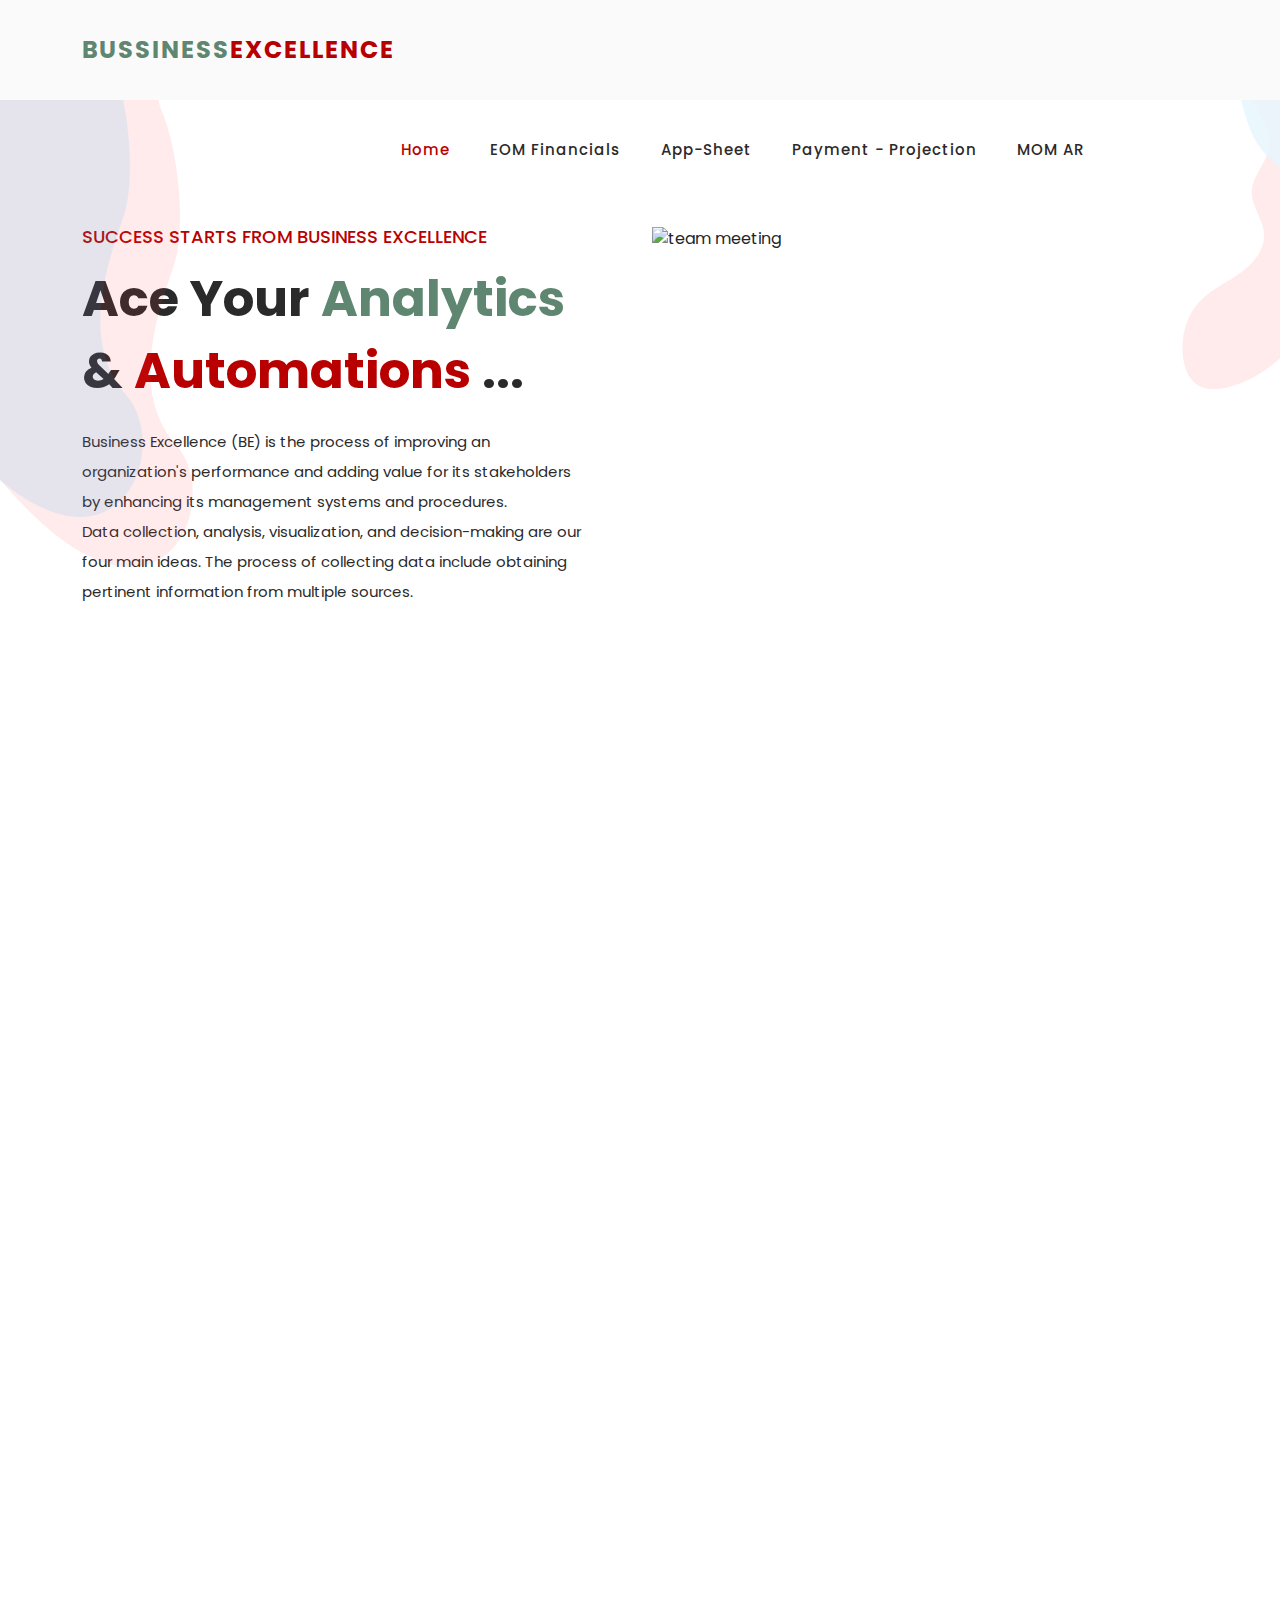
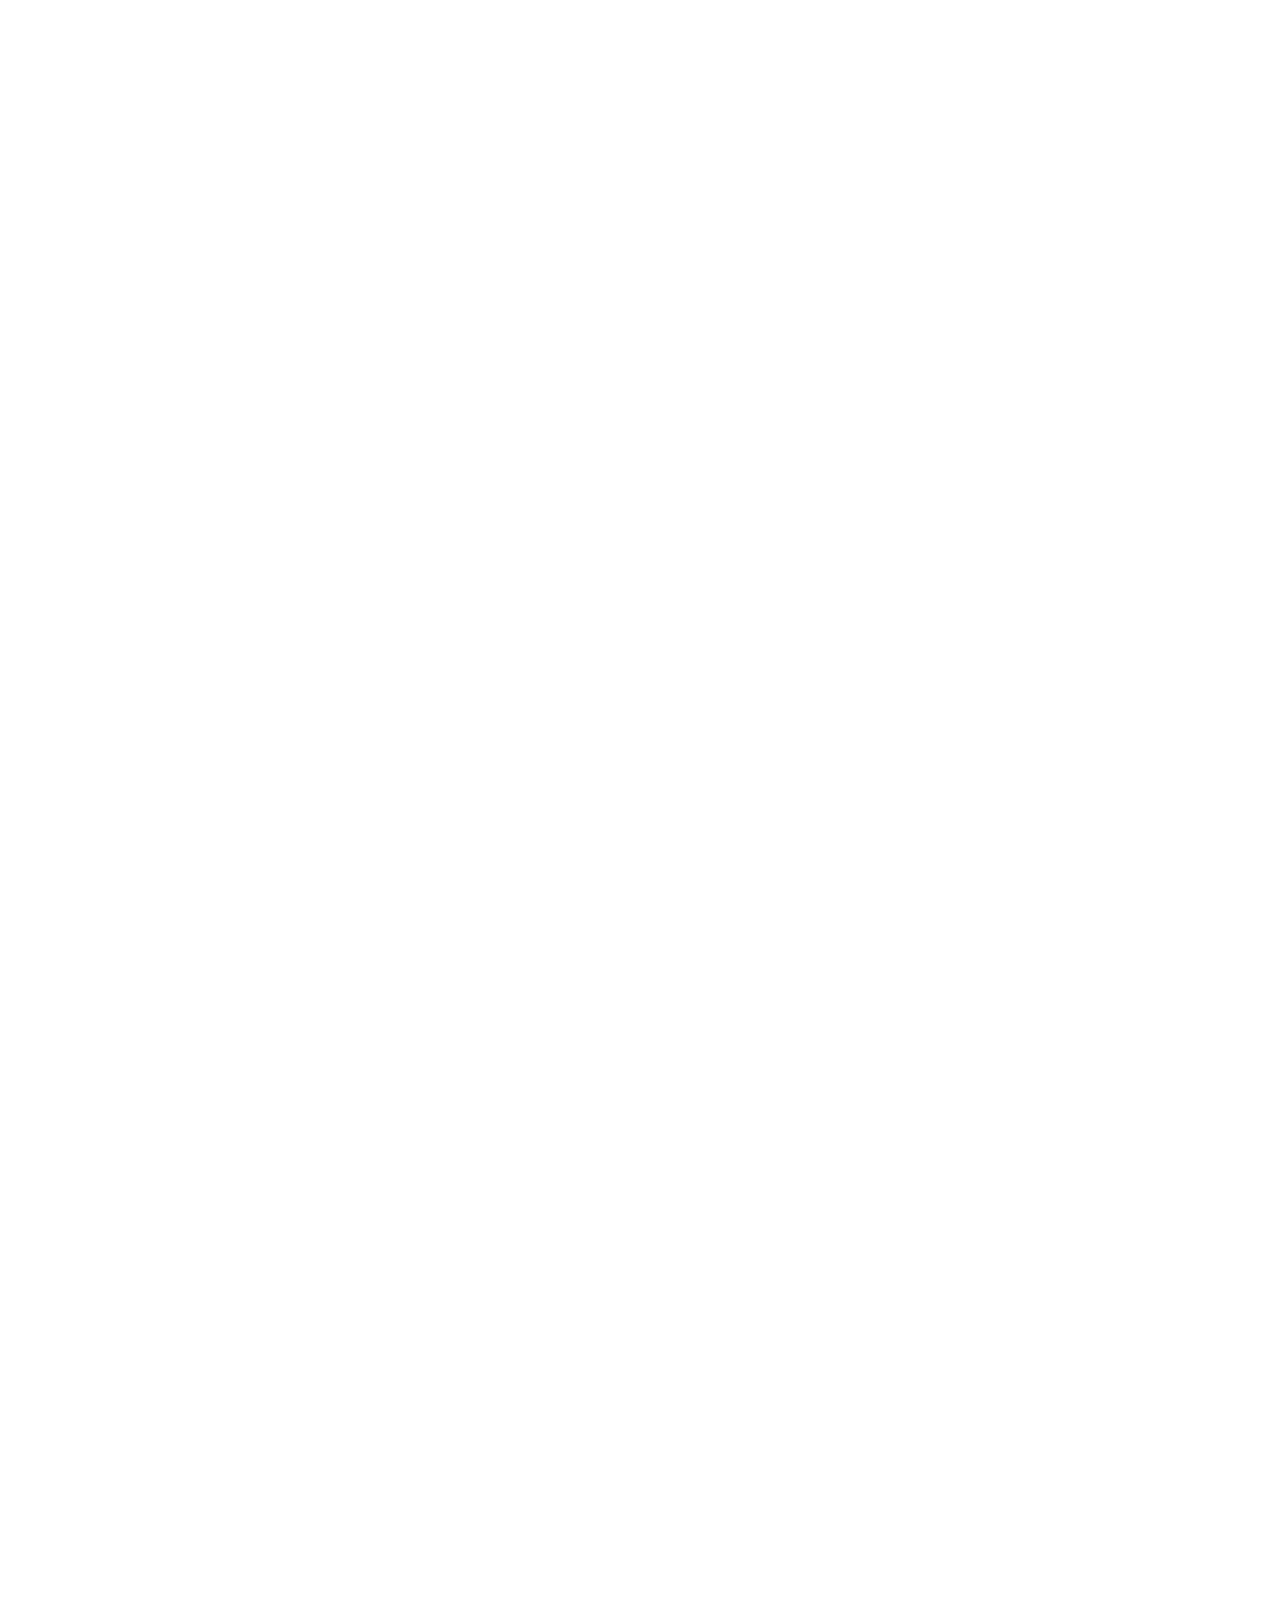
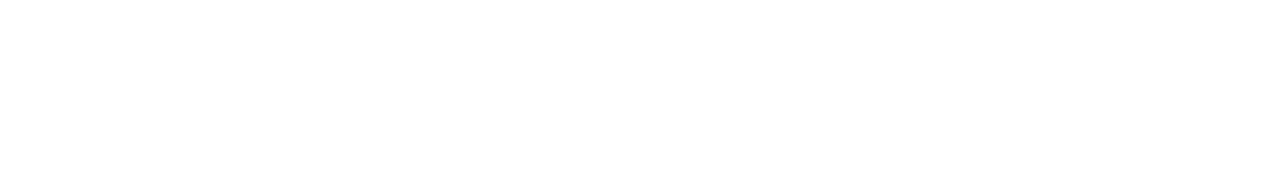
==== index.html @ bc879afe "Add files via upload" ====
<!DOCTYPE html>
<html lang="en">

  <head>

    <meta charset="UTF-8">
    <meta name="viewport" content="width=device-width, initial-scale=1, shrink-to-fit=no">
    <meta name="description" content="">
    <meta name="author" content="">
    <link rel="preconnect" href="https://fonts.gstatic.com">
    <link href="https://fonts.googleapis.com/css2?family=Poppins:wght@100;200;300;400;500;600;700;800;900&display=swap" rel="stylesheet">

    <title>Busniess Excellence</title>

    <!-- Bootstrap core CSS -->
    <link href="vendor/bootstrap/css/bootstrap.min.css" rel="stylesheet">

    <!-- Additional CSS Files -->
    <link rel="stylesheet" href="assets/css/fontawesome.css">
    <link rel="stylesheet" href="assets/css/templatemo-space-dynamic.css">
    <link rel="stylesheet" href="assets/css/animated.css">
    <link rel="stylesheet" href="assets/css/owl.css">
<!--
    
TemplateMo 562 Space Dynamic

https://templatemo.com/tm-562-space-dynamic

-->
  </head>

<body>

  <!-- ***** Preloader Start ***** -->
  <div id="js-preloader" class="js-preloader">
    <div class="preloader-inner">
      <span class="dot"></span>
      <div class="dots">
        <span></span>
        <span></span>
        <span></span>
      </div>
    </div>
  </div>
  <!-- ***** Preloader End ***** -->

  <!-- ***** Header Area Start ***** -->
  <header class="header-area header-sticky wow slideInDown" data-wow-duration="0.75s" data-wow-delay="0s">
    <div class="container">
      <div class="row">
        <div class="col-12">
          <nav class="main-nav">
            <!-- ***** Logo Start ***** -->
            <a href="index.html" class="logo">  
              <h4>Bussiness<span>Excellence</span></h4>
            </a>
            <!-- ***** Logo End ***** -->
            <!-- ***** Menu Start ***** -->
            <ul class="nav">
                <li><a href="#top" class="active">Home</a></li>
                <li><a href="#eom-financials">EOM Financials</a></li>
                <li><a href="#app-sheet">App-sheet</a></li>
                <li><a href="#payment-projection">Payment - Projection</a></li>
                <li><a href="#mom-ar">MOM AR</a></li>
                <li><a href="#">#</a></li>
            </ul>        
            <a class='menu-trigger'>
                <span>Menu</span>
            </a>
            <!-- ***** Menu End ***** -->
          </nav>
        </div>
      </div>
    </div>
  </header>
  <!-- ***** Header Area End ***** -->

  <div class="main-banner wow fadeIn" id="top" data-wow-duration="1s" data-wow-delay="0.5s">
    <div class="container">
      <div class="row">
        <div class="col-lg-12">
          <div class="row">
            <div class="col-lg-6 align-self-center">
              <div class="left-content header-text wow fadeInLeft" data-wow-duration="1s" data-wow-delay="1s">
                <h6>Success starts from business excellence</h6>
                <h2>Ace Your <em>Analytics</em> &amp; <span>Automations</span> ...</h2>
                <p>Business Excellence (BE) is the process of improving an organization's performance and adding value for its stakeholders by enhancing its management systems and procedures.<br>
                  Data collection, analysis, visualization, and decision-making are our four main ideas. The process of collecting data include obtaining pertinent information from multiple sources.</p>
              </div>
            </div>
            <div class="col-lg-6">
              <div class="right-image wow fadeInRight" data-wow-duration="1s" data-wow-delay="0.5s">
                <img src="https://i.postimg.cc/ZYf9K9NP/banner-right-image.png" alt="team meeting">
              </div>
            </div>
          </div>
        </div>
      </div>
    </div>
  </div>
  <style>
    /* Define a class for section margins */
    .section {
      margin-top: 350px; /* Adjust as needed */
      margin-bottom: 350px; /* Adjust as needed */
    }
  </style>

  <div id="eom-financials" class="eom-financials section">
    <div class="container">
      <div class="row">
        <div class="col-lg-6 align-self-center  wow fadeInLeft" data-wow-duration="1s" data-wow-delay="0.2s">
          <div class="left-image">
            <a href="https://sites.google.com/clarityrcm.com/eom-financials/eom-financials">
            <img src="https://i.postimg.cc/KjcJ7Kcr/services-left-image.png" alt="">
            </a>
          </div>
        </div>
        <div class="col-lg-6 wow fadeInRight" data-wow-duration="1s" data-wow-delay="0.2s">
          <div class="section-heading">
            <a href="https://sites.google.com/clarityrcm.com/eom-financials/eom-financials"><h2>... <em>End</em> of the <span>Month</span> Financial Report</h2></a></p>
            <p>Delivering a financial report at the end of each month to every client.</p>
          </div>
            </div>
          </div>
        </div>
      </div>
    </div>
  </div>


  <div id="app-sheet" class="app-sheet section">
    <div class="container">
      <div class="row">
        <div class="col-lg-6 offset-lg-3">
          <div class="section-heading  wow bounceIn" data-wow-duration="1s" data-wow-delay="0.2s">
            <a href="https://sites.google.com/clarityrcm.com/app-sheet/app-sheet"><h2>.... <em>App </em> &amp; - <span>Sheet</span></h2></a></p>
          </div>
        </div>
      </div>
      </style>
      <div class="row">
        <div class="col-lg-3 col-sm-6">
          <a href="#">
            <div class="item wow bounceInUp" data-wow-duration="1s" data-wow-delay="0.3s">
              <div class="hidden-content">
                <h4></h4>
                <p><br>Modmed - App sheet deployed for 60+ Cleints</p>
              </div>
              <div class="showed-content">
                <a href="https://sites.google.com/clarityrcm.com/app-sheet/app-sheet">
                <img src="https://i.postimg.cc/HxLBFC2H/Modmed.jpg" alt="">
            </a>
              </div>
            </div>
          </a>
        </div>
        <div class="col-lg-3 col-sm-6">
          <a href="#">
            <div class="item wow bounceInUp" data-wow-duration="1s" data-wow-delay="0.4s">
              <div class="hidden-content">
                <h4></h4>
                <p><br>EZ Derm - App sheet deployed for 30+ Clients</p>
              </div>
              <div class="showed-content">
                <a href="https://sites.google.com/clarityrcm.com/app-sheet/app-sheet">
                    <img src="https://i.postimg.cc/s23p25Tm/EZ-Derm.jpg" alt="">
                </a>
              </div>
            </div>
          </a>
        </div>
        <div class="col-lg-3 col-sm-6">
          <a href="#">
            <div class="item wow bounceInUp" data-wow-duration="1s" data-wow-delay="0.5s">
              <div class="hidden-content">
                <h4></h4>
                <p><br>Dr. Chrono - App sheet deployed for 5+ Clients</p>
              </div>
              <div class="showed-content">
                <a href="https://sites.google.com/clarityrcm.com/app-sheet/app-sheet">
                    <img src="https://i.postimg.cc/cHLy42s4/Chrono-2.jpg" alt="" style="border-radius: 50%;">
                </a>
              </div>
            </div>
          </a>
        </div>
        <div class="col-lg-3 col-sm-6">
          <a href="#">
            <div class="item wow bounceInUp" data-wow-duration="1s" data-wow-delay="0.6s">
              <div class="hidden-content">
                <h4></h4>
                <p><br>Nextech - App sheet deployed for 3+ Clients</p>
              </div>
              <div class="showed-content">
                <a href="https://sites.google.com/clarityrcm.com/app-sheet/app-sheet">
                    <img src="https://i.postimg.cc/RFkhWBMm/Nextech.jpg" alt="" style="border-radius: 50%;">
                </a>
              </div>
            </div>
          </a>
        </div>
      </div>
    </div>
  </div>

   <div id="payment-projection" class="payment-projection section">
    <div class="container">
      <div class="row">
        <div class="col-lg-6 wow fadeInDown" data-wow-duration="1s" data-wow-delay="0.25s">
          <div class="section-heading">
            <a href="https://sites.google.com/clarityrcm.com/paymentprojection/payment-projection"><h2>... <em>Payment</em> - <span>Projections</span></h2></a>
          </div>
        </div>
        <div class="col-lg-6 wow fadeInDown" data-wow-duration="1s" data-wow-delay="0.25s">
          <div class="top-dec">
            <a href="https://sites.google.com/clarityrcm.com/paymentprojection/payment-projection"><img src="https://i.postimg.cc/cJ9Vv6KV/Payment.png" alt=""></a>
          </div>
        </div>
      </div>
      <div id="mom-ar" class="mom-ar section">
        <div class="container">
            <div class="row">
                <div class="col-lg-6 wow fadeInDown" data-wow-duration="1s" data-wow-delay="0.25s">
                    <div class="section-heading">
                        <a href="https://sites.google.com/clarityrcm.com/momarcomparison/mom-ar-comparison"><h2>... <em>Month</em> on <span>Month AR Comparsion</span></h2></a>
                    </div>
                </div>
                <div class="col-lg-6 wow fadeInDown" data-wow-duration="1s" data-wow-delay="0.25s">
                    <div class="top-dec">
                        <!-- Reduce image size using CSS -->
                        <a href="https://sites.google.com/clarityrcm.com/momarcomparison/mom-ar-comparison">
                        <img src="https://i.postimg.cc/wB8z61mF/Test.png" alt="" style="max-width: 100%; height: auto;">
                    </a>
                    </div>
                </div>
            </div>
        </div>
    </div>
    
  <footer>
    <div class="container">
      <div class="row">
        <div class="col-lg-12 wow fadeIn" data-wow-duration="1s" data-wow-delay="0.25s">
          <p>© Copyright 2021 Busniess Excellence (Clarity RCM). All Rights Reserved. 
          
          <br>Design: <a rel="nofollow" href="#">Business Excellence</a></p>
        </div>
      </div>
    </div>
  </footer>
  <!-- Scripts -->
  <script src="vendor/jquery/jquery.min.js"></script>
  <script src="vendor/bootstrap/js/bootstrap.bundle.min.js"></script>
  <script src="assets/js/owl-carousel.js"></script>
  <script src="assets/js/animation.js"></script>
  <script src="assets/js/imagesloaded.js"></script>
  <script src="assets/js/templatemo-custom.js"></script>

</body>
</html>
---- assets/css/templatemo-space-dynamic.css ----
/* 

TemplateMo 562 Space Dynamic

https://templatemo.com/tm-562-space-dynamic

*/

/* ---------------------------------------------
Table of contents
------------------------------------------------
01. font & reset css
02. reset
03. global styles
04. header
05. banner
06. features
07. testimonials
08. contact
09. footer
10. preloader
11. search
12. portfolio

--------------------------------------------- */
/* 
---------------------------------------------
font & reset css
--------------------------------------------- 
*/
@import url('https://fonts.googleapis.com/css2?family=Poppins:wght@100;200;300;400;500;600;700;800;900&display=swap');
/* 
---------------------------------------------
reset
--------------------------------------------- 
*/
html, body, div, span, applet, object, iframe, h1, h2, h3, h4, h5, h6, p, blockquote, div
pre, a, abbr, acronym, address, big, cite, code, del, dfn, em, font, img, ins, kbd, q,
s, samp, small, strike, strong, sub, sup, tt, var, b, u, i, center, dl, dt, dd, ol, ul, li,
figure, header, nav, section, article, aside, footer, figcaption {
  margin: 0;
  padding: 0;
  border: 0;
  outline: 0;
}

/* clear fix */
.grid:after {
  content: '';
  display: block;
  clear: both;
}

/* ---- .grid-item ---- */

.grid-sizer,
.grid-item {
  width: 50%;
}

.grid-item {
  float: left;
}

.grid-item img {
  display: block;
  max-width: 100%;
}

.clearfix:after {
  content: ".";
  display: block;
  clear: both;
  visibility: hidden;
  line-height: 0;
  height: 0;
}

.clearfix {
  display: inline-block;
}

html[xmlns] .clearfix {
  display: block;
}

* html .clearfix {
  height: 1%;
}

ul, li {
  padding: 0;
  margin: 0;
  list-style: none;
}

header, nav, section, article, aside, footer, hgroup {
  display: block;
}

* {
  box-sizing: border-box;
}

html, body {
  font-family: 'Poppins', sans-serif;
  font-weight: 400;
  background-color: #fff;
  -ms-text-size-adjust: 100%;
  -webkit-font-smoothing: antialiased;
  -moz-osx-font-smoothing: grayscale;
}

a {
  text-decoration: none !important;
}

h1, h2, h3, h4, h5, h6 {
  margin-top: 0px;
  margin-bottom: 0px;
}

ul {
  margin-bottom: 0px;
}

p {
  font-size: 15px;
  line-height: 30px;
  color: #2a2a2a;
}

img {
  width: 100%;
  overflow: hidden;
}

/* 
---------------------------------------------
global styles
--------------------------------------------- 
*/
html,
body {
  background: #fff;
  font-family: 'Poppins', sans-serif;
}

::selection {
  background: #5F8670;
  color: #fff;
}

::-moz-selection {
  background: #5F8670;
  color: #fff;
}

@media (max-width: 991px) {
  html, body {
    overflow-x: hidden;
  }
  .mobile-top-fix {
    margin-top: 30px;
    margin-bottom: 0px;
  }
  .mobile-bottom-fix {
    margin-bottom: 30px;
  }
  .mobile-bottom-fix-big {
    margin-bottom: 60px;
  }
}

.page-section {
  margin-top: 120px;
}

.section-heading h2 {
  font-size: 30px;
  text-transform: capitalize;
  color: #2a2a2a;
  font-weight: 700;
  letter-spacing: 0.25px;
  position: relative;
  z-index: 2;
  line-height: 44px;
}

.section-heading h2 em {
  font-style: normal;
  color: #5F8670;
}

.section-heading h2 span {
  color: #B80000;
}

.main-blue-button a {
  display: inline-block;
  background-color: #5F8670;
  font-size: 15px;
  font-weight: 400;
  color: #fff;
  text-transform: capitalize;
  padding: 12px 25px;
  border-radius: 23px;
  letter-spacing: 0.25px;
}

.main-red-button a {
  display: inline-block;
  background-color: #B80000;
  font-size: 15px;
  font-weight: 400;
  color: #fff;
  text-transform: capitalize;
  padding: 12px 25px;
  border-radius: 23px;
  letter-spacing: 0.25px;
}

.main-white-button a {
  display: inline-block;
  background-color: #fff;
  font-size: 15px;
  font-weight: 400;
  color: #B80000;
  text-transform: capitalize;
  padding: 12px 25px;
  border-radius: 23px;
  letter-spacing: 0.25px;
}

/* 
---------------------------------------------
header
--------------------------------------------- 
*/

.background-header {
  background-color: #fff!important;
  height: 80px!important;
  position: fixed!important;
  top: 0px;
  left: 0px;
  right: 0px;
  box-shadow: 0px 0px 10px rgba(0,0,0,0.15)!important;
}

.background-header .logo,
.background-header .main-nav .nav li a {
  color: #1e1e1e!important;
}

.background-header .main-nav .nav li:hover a {
  color: #B80000!important;
}

.background-header .nav li a.active {
  color: #B80000!important;
}

.header-area {
  background-color: #fafafa;
  position: absolute;
  top: 0px;
  left: 0px;
  right: 0px;
  z-index: 100;
  height: 100px;
  -webkit-transition: all .5s ease 0s;
  -moz-transition: all .5s ease 0s;
  -o-transition: all .5s ease 0s;
  transition: all .5s ease 0s;
}

.header-area .main-nav {
  min-height: 80px;
  background: transparent;
}

.header-area .main-nav .logo {
  line-height: 100px;
  color: #fff;
  font-size: 24px;
  font-weight: 700;
  text-transform: uppercase;
  letter-spacing: 2px;
  float: left;
  -webkit-transition: all 0.3s ease 0s;
  -moz-transition: all 0.3s ease 0s;
  -o-transition: all 0.3s ease 0s;
  transition: all 0.3s ease 0s;
}

.header-area .main-nav .logo h4 {
    font-size: 24px;
    font-weight: 700;
    text-transform: uppercase;
    color: #5F8670;
    line-height: 100px;
    float: left;
    -webkit-transition: all 0.3s ease 0s;
    -moz-transition: all 0.3s ease 0s;
    -o-transition: all 0.3s ease 0s;
    transition: all 0.3s ease 0s;
}

.logo h4 span {
  color: #B80000;
}

.background-header .main-nav .logo h4 {
  line-height: 80px;
}

.background-header .main-nav .nav {
  margin-top: 20px !important;
}

.header-area .main-nav .nav {
  float: right;
  margin-top: 30px;
  margin-right: 0px;
  background-color: transparent;
  -webkit-transition: all 0.3s ease 0s;
  -moz-transition: all 0.3s ease 0s;
  -o-transition: all 0.3s ease 0s;
  transition: all 0.3s ease 0s;
  position: relative;
  z-index: 999;
}

.header-area .main-nav .nav li {
  padding-left: 20px;
  padding-right: 20px;
}

.header-area .main-nav .nav li:last-child {
  padding-right: 0px;
  padding-left: 40px;
}

.header-area .main-nav .nav li:last-child a ,
.background-header .main-nav .nav li:last-child a {
  color: #fff !important;
  padding: 0px 20px;
  font-weight: 400;
}

.header-area .main-nav .nav li:last-child a:hover,
.header-area .main-nav .nav li:last-child a.active {
  color: #fff !important;
}

.header-area .main-nav .nav li a {
  display: block;
  font-weight: 500;
  font-size: 15px;
  color: #2a2a2a;
  text-transform: capitalize;
  -webkit-transition: all 0.3s ease 0s;
  -moz-transition: all 0.3s ease 0s;
  -o-transition: all 0.3s ease 0s;
  transition: all 0.3s ease 0s;
  height: 40px;
  line-height: 40px;
  border: transparent;
  letter-spacing: 1px;
}

.header-area .main-nav .nav li a {
  color: #2a2a2a;
}

.header-area .main-nav .nav li:hover a,
.header-area .main-nav .nav li a.active {
  color: #B80000!important;
}

.background-header .main-nav .nav li:hover a,
.background-header .main-nav .nav li a.active {
  color: #B800000!important;
  opacity: 1;
}

.header-area .main-nav .nav li:last-child a:hover ,
.background-header .main-nav .nav li:last-child a:hover {
  background-color: #5F8670;
}

.header-area .main-nav .nav li.submenu {
  position: relative;
  padding-right: 30px;
}

.header-area .main-nav .nav li.submenu:after {
  font-family: FontAwesome;
  content: "\f107";
  font-size: 12px;
  color: #2a2a2a;
  position: absolute;
  right: 18px;
  top: 12px;
}

.background-header .main-nav .nav li.submenu:after {
  color: #2a2a2a;
}

.header-area .main-nav .nav li.submenu ul {
  position: absolute;
  width: 200px;
  box-shadow: 0 2px 28px 0 rgba(0, 0, 0, 0.06);
  overflow: hidden;
  top: 50px;
  opacity: 0;
  transform: translateY(+2em);
  visibility: hidden;
  z-index: -1;
  transition: all 0.3s ease-in-out 0s, visibility 0s linear 0.3s, z-index 0s linear 0.01s;
}

.header-area .main-nav .nav li.submenu ul li {
  margin-left: 0px;
  padding-left: 0px;
  padding-right: 0px;
}

.header-area .main-nav .nav li.submenu ul li a {
  opacity: 1;
  display: block;
  background: #f7f7f7;
  color: #2a2a2a!important;
  padding-left: 20px;
  height: 40px;
  line-height: 40px;
  -webkit-transition: all 0.3s ease 0s;
  -moz-transition: all 0.3s ease 0s;
  -o-transition: all 0.3s ease 0s;
  transition: all 0.3s ease 0s;
  position: relative;
  font-size: 13px;
  font-weight: 400;
  border-bottom: 1px solid #eee;
}

.header-area .main-nav .nav li.submenu ul li a:hover {
  background: #fff;
  color: #B80000!important;
  padding-left: 25px;
}

.header-area .main-nav .nav li.submenu ul li a:hover:before {
  width: 3px;
}

.header-area .main-nav .nav li.submenu:hover ul {
  visibility: visible;
  opacity: 1;
  z-index: 1;
  transform: translateY(0%);
  transition-delay: 0s, 0s, 0.3s;
}

.header-area .main-nav .menu-trigger {
  cursor: pointer;
  display: block;
  position: absolute;
  top: 33px;
  width: 32px;
  height: 40px;
  text-indent: -9999em;
  z-index: 99;
  right: 40px;
  display: none;
}

.background-header .main-nav .menu-trigger {
  top: 23px;
}

.header-area .main-nav .menu-trigger span,
.header-area .main-nav .menu-trigger span:before,
.header-area .main-nav .menu-trigger span:after {
  -moz-transition: all 0.4s;
  -o-transition: all 0.4s;
  -webkit-transition: all 0.4s;
  transition: all 0.4s;
  background-color: #1e1e1e;
  display: block;
  position: absolute;
  width: 30px;
  height: 2px;
  left: 0;
}

.background-header .main-nav .menu-trigger span,
.background-header .main-nav .menu-trigger span:before,
.background-header .main-nav .menu-trigger span:after {
  background-color: #1e1e1e;
}

.header-area .main-nav .menu-trigger span:before,
.header-area .main-nav .menu-trigger span:after {
  -moz-transition: all 0.4s;
  -o-transition: all 0.4s;
  -webkit-transition: all 0.4s;
  transition: all 0.4s;
  background-color: #1e1e1e;
  display: block;
  position: absolute;
  width: 30px;
  height: 2px;
  left: 0;
  width: 75%;
}

.background-header .main-nav .menu-trigger span:before,
.background-header .main-nav .menu-trigger span:after {
  background-color: #1e1e1e;
}

.header-area .main-nav .menu-trigger span:before,
.header-area .main-nav .menu-trigger span:after {
  content: "";
}

.header-area .main-nav .menu-trigger span {
  top: 16px;
}

.header-area .main-nav .menu-trigger span:before {
  -moz-transform-origin: 33% 100%;
  -ms-transform-origin: 33% 100%;
  -webkit-transform-origin: 33% 100%;
  transform-origin: 33% 100%;
  top: -10px;
  z-index: 10;
}

.header-area .main-nav .menu-trigger span:after {
  -moz-transform-origin: 33% 0;
  -ms-transform-origin: 33% 0;
  -webkit-transform-origin: 33% 0;
  transform-origin: 33% 0;
  top: 10px;
}

.header-area .main-nav .menu-trigger.active span,
.header-area .main-nav .menu-trigger.active span:before,
.header-area .main-nav .menu-trigger.active span:after {
  background-color: transparent;
  width: 100%;
}

.header-area .main-nav .menu-trigger.active span:before {
  -moz-transform: translateY(6px) translateX(1px) rotate(45deg);
  -ms-transform: translateY(6px) translateX(1px) rotate(45deg);
  -webkit-transform: translateY(6px) translateX(1px) rotate(45deg);
  transform: translateY(6px) translateX(1px) rotate(45deg);
  background-color: #1e1e1e;
}

.background-header .main-nav .menu-trigger.active span:before {
  background-color: #1e1e1e;
}

.header-area .main-nav .menu-trigger.active span:after {
  -moz-transform: translateY(-6px) translateX(1px) rotate(-45deg);
  -ms-transform: translateY(-6px) translateX(1px) rotate(-45deg);
  -webkit-transform: translateY(-6px) translateX(1px) rotate(-45deg);
  transform: translateY(-6px) translateX(1px) rotate(-45deg);
  background-color: #1e1e1e;
}

.background-header .main-nav .menu-trigger.active span:after {
  background-color: #1e1e1e;
}

.header-area.header-sticky {
  min-height: 80px;
}

.header-area .nav {
  margin-top: 30px;
}

.header-area.header-sticky .nav li a.active {
  color: #B80000;
}

@media (max-width: 1200px) {
  .header-area .main-nav .nav li {
    padding-left: 12px;
    padding-right: 12px;
  }
  .header-area .main-nav:before {
    display: none;
  }
}

@media (max-width: 992px) {
  .header-area .main-nav .nav li:last-child  ,
  .background-header .main-nav .nav li:last-child {
    display: none;
  }
  .header-area .main-nav .nav li:nth-child(6),
  .background-header .main-nav .nav li:nth-child(6) {
    padding-right: 0px;
  }
}

@media (max-width: 767px) {
  .background-header .main-nav .nav {
    margin-top: 80px !important;
  }
  .header-area .main-nav .logo {
    color: #1e1e1e;
  }
  .header-area.header-sticky .nav li a:hover,
  .header-area.header-sticky .nav li a.active {
    color: #B80000!important;
    opacity: 1;
  }
  .header-area.header-sticky .nav li.search-icon a {
    width: 100%;
  }
  .header-area {
    background-color: #f7f7f7;
    padding: 0px 15px;
    height: 100px;
    box-shadow: none;
    text-align: center;
  }
  .header-area .container {
    padding: 0px;
  }
  .header-area .logo {
    margin-left: 30px;
  }
  .header-area .menu-trigger {
    display: block !important;
  }
  .header-area .main-nav {
    overflow: hidden;
  }
  .header-area .main-nav .nav {
    float: none;
    width: 100%;
    display: none;
    -webkit-transition: all 0s ease 0s;
    -moz-transition: all 0s ease 0s;
    -o-transition: all 0s ease 0s;
    transition: all 0s ease 0s;
    margin-left: 0px;
  }
  .background-header .nav {
    margin-top: 80px;
  }
  .header-area .main-nav .nav li:first-child {
    border-top: 1px solid #eee;
  }
  .header-area.header-sticky .nav {
    margin-top: 100px;
  }
  .header-area .main-nav .nav li {
    width: 100%;
    background: #fff;
    border-bottom: 1px solid #e7e7e7;
    padding-left: 0px !important;
    padding-right: 0px !important;
  }
  .header-area .main-nav .nav li a {
    height: 50px !important;
    line-height: 50px !important;
    padding: 0px !important;
    border: none !important;
    background: #f7f7f7 !important;
    color: #191a20 !important;
  }
  .header-area .main-nav .nav li a:hover {
    background: #eee !important;
    color: #B80000!important;
  }
  .header-area .main-nav .nav li.submenu ul {
    position: relative;
    visibility: inherit;
    opacity: 1;
    z-index: 1;
    transform: translateY(0%);
    transition-delay: 0s, 0s, 0.3s;
    top: 0px;
    width: 100%;
    box-shadow: none;
    height: 0px;
  }
  .header-area .main-nav .nav li.submenu ul li a {
    font-size: 12px;
    font-weight: 400;
  }
  .header-area .main-nav .nav li.submenu ul li a:hover:before {
    width: 0px;
  }
  .header-area .main-nav .nav li.submenu ul.active {
    height: auto !important;
  }
  .header-area .main-nav .nav li.submenu:after {
    color: #3B566E;
    right: 25px;
    font-size: 14px;
    top: 15px;
  }
  .header-area .main-nav .nav li.submenu:hover ul, .header-area .main-nav .nav li.submenu:focus ul {
    height: 0px;
  }
}

@media (min-width: 767px) {
  .header-area .main-nav .nav {
    display: flex !important;
  }
}

/* 
---------------------------------------------
preloader
--------------------------------------------- 
*/

.js-preloader {
    position: fixed;
    top: 0;
    left: 0;
    right: 0;
    bottom: 0;
    background-color: #fff;
    display: -webkit-box;
    display: flex;
    -webkit-box-align: center;
    align-items: center;
    -webkit-box-pack: center;
    justify-content: center;
    opacity: 1;
    visibility: visible;
    z-index: 9999;
    -webkit-transition: opacity 0.25s ease;
    transition: opacity 0.25s ease;
}

.js-preloader.loaded {
    opacity: 0;
    visibility: hidden;
    pointer-events: none;
}

@-webkit-keyframes dot {
    50% {
        -webkit-transform: translateX(96px);
        transform: translateX(96px);
    }
}

@keyframes dot {
    50% {
        -webkit-transform: translateX(96px);
        transform: translateX(96px);
    }
}

@-webkit-keyframes dots {
    50% {
        -webkit-transform: translateX(-31px);
        transform: translateX(-31px);
    }
}

@keyframes dots {
    50% {
        -webkit-transform: translateX(-31px);
        transform: translateX(-31px);
    }
}

.preloader-inner {
    position: relative;
    width: 142px;
    height: 40px;
    background: #fff;
}

.preloader-inner .dot {
    position: absolute;
    width: 16px;
    height: 16px;
    top: 12px;
    left: 15px;
    background: #B80000;
    border-radius: 50%;
    -webkit-transform: translateX(0);
    transform: translateX(0);
    -webkit-animation: dot 2.8s infinite;
    animation: dot 2.8s infinite;
}

.preloader-inner .dots {
    -webkit-transform: translateX(0);
    transform: translateX(0);
    margin-top: 12px;
    margin-left: 31px;
    -webkit-animation: dots 2.8s infinite;
    animation: dots 2.8s infinite;
}

.preloader-inner .dots span {
    display: block;
    float: left;
    width: 16px;
    height: 16px;
    margin-left: 16px;
    background: #B80000;
    border-radius: 50%;
}



/* 
---------------------------------------------
Banner Style
--------------------------------------------- 
*/

.main-banner {
  background-repeat: no-repeat;
  background-position: center center;
  background-size: cover;
  padding: 226px 0px 120px 0px;
  position: relative;
  overflow: hidden;
}

.main-banner:after {
  content: '';
  background-image: url(../images/baner-dec-left.png);
  background-repeat: no-repeat;
  position: absolute;
  left: 0;
  top: 100px;
  width: 193px;
  height: 467px;
}

.main-banner:before {
  content: '';
  background-image: url(../images/baner-dec-right.png);
  background-repeat: no-repeat;
  position: absolute;
  right: 0;
  top: 100px;
  width: 98px;
  height: 290px;
}

.main-banner .left-content {
  margin-right: 45px;
}

.main-banner .left-content h6 {
  text-transform: uppercase;
  font-size: 18px;
  color: #B80000;
  margin-bottom: 15px;
}

.main-banner .left-content h2 {
  font-size: 50px;
  font-weight: 700;
  color: #2a2a2a;
  line-height: 72px;
}

.main-banner .left-content h2 em {
  color: #5F8670;
  font-style: normal;
}

.main-banner .left-content h2 span {
  color: #B80000;
}

.main-banner .left-content p {
  margin: 20px 0px;
}

.main-banner .left-content form {
  margin-top: 30px;
  width: 470px;
  height: 66px;
  position: relative;
}

.main-banner .left-content form button {
  position: absolute;
  right: 10px;
  top: 10px;
  display: inline-block;
  background-color: #fff;
  font-size: 15px;
  font-weight: 500;
  color: #B80000;
  text-transform: capitalize;
  padding: 12px 25px;
  border-radius: 23px;
  letter-spacing: 0.25px;
  outline: none;
  border: none;
}

.main-banner .left-content form input {
  width: 470px;
  height: 66px;
  background-color: #5F8670;
  border-radius: 33px;
  border: none;
  outline: none;
  padding: 0px 25px;
  color: #fff;
  letter-spacing: 0.25px;
  font-size: 15px;
  font-weight: 300;
}

.main-banner .left-content form input::placeholder {
  color: #fff;
}



/* 
---------------------------------------------
About Us Style
--------------------------------------------- 
*/

#about {
  margin-top: 120px;
}

.about-us {
  background-image: url(../images/about-bg.png);
  background-repeat: no-repeat;
  background-position: center center;
  background-size: cover;
  padding: 140px 0px 120px 0px;
}

.about-us .left-image {
  margin-right: 45px;
}

.about-us .services .item {
  margin-bottom: 30px;
}

.about-us .services .item .icon {
  float: left;
  margin-right: 25px;
}

.about-us .services .item .icon img {
  max-width: 70px;
}

.about-us .services .item h4 {
  color: #fff;
  font-size: 20px;
  font-weight: 700;
  margin-bottom: 12px;
}

.about-us .services .item p {
  color: #fff;
}


/* 
---------------------------------------------
Services Style
--------------------------------------------- 
*/

.our-services {
  margin-top: 0px;
  padding-top: 120px;
}

.our-services .left-image {
  margin-right: 45px;
}

.our-services .section-heading h2 {
  margin-right: 100px;
}

.our-services .section-heading p {
  margin-top: 30px;
  margin-bottom: 60px;
}

.our-services .progress-skill-bar {
  margin-bottom: 30px;
  position: relative;
  width: 100%;
}

.our-services .progress-skill-bar span {
  position: absolute;
  top: 0;
  font-size: 18px;
  font-weight: 600;
  color: #5F8670;
}

.our-services .first-bar span {
  left: 69%;
}

.our-services .second-bar span {
  left: 81%;
}

.our-services .third-bar span {
  left: 88%;
}

.our-services .progress-skill-bar h4 {
  font-size: 18px;
  font-weight: 700;
  color: #2a2a2a;
  margin-bottom: 14px;
}

.our-services .progress-skill-bar .full-bar {
  width: 100%;
  height: 6px;
  border-radius: 3px;
  background-color: #f7eff1;
  position: relative;
  z-index: 1;
}

.our-services .progress-skill-bar .filled-bar {
  background: rgb(255,77,30);
  background: linear-gradient(105deg, rgba(255,77,30,1) 0%, rgba(255,44,109,1) 100%);
  height: 6px;
  border-radius: 3px;
  margin-bottom: -6px;
  position: relative;
  z-index: 2;
}

.our-services .first-bar .filled-bar {
  width: 71%;
}

.our-services .second-bar .filled-bar {
  width: 83%;
}

.our-services .third-bar .filled-bar {
  width: 90%;
}


/* 
---------------------------------------------
Portfolio
--------------------------------------------- 
*/

.our-portfolio {
  padding-top: 120px;
  margin-top: 0px;
}

.our-portfolio .section-heading h2 {
  text-align: center;
  margin: 0px 90px 0px 90px;
  margin-bottom: 120px;
  position: relative;
  z-index: 1;
}

.our-portfolio .item {
  position: relative;
}

.our-portfolio .item:hover .hidden-content {
  top: -100px;
  opacity: 1;
  visibility: visible;
}

.our-portfolio .item:hover .showed-content {
  top: 90px;
}

.our-portfolio .hidden-content {
  background: rgb(255,77,30);
  background: linear-gradient(105deg, rgba(255,77,30,1) 0%, rgba(255,44,109,1) 100%);
  padding: 30px;
  border-radius: 20px;
  text-align: center;
  opacity: 0;
  top: 0;
  visibility: hidden;
  position: absolute;
  z-index: 2;
  transition: all 0.5s;
}

.our-portfolio .hidden-content:after {
  width: 20px;
  height: 20px;
  position: absolute;
  background: rgb(255,77,30);
  content: '';
  left: 50%;
  bottom: -8px;
  margin-left: -5px;
  transform: rotate(45deg);
  background: linear-gradient(105deg, rgba(255,52,69,1) 0%, rgba(255,51,78,1) 100%);
  z-index: -1;
}

.our-portfolio .hidden-content h4 {
  font-size: 20px;
  font-weight: 700;
  color: #fff;
  margin-bottom: 20px;
}

.our-portfolio .hidden-content p {
  color: #fff;
}

.our-portfolio .showed-content {
  top: 0px;
  position: relative;
  z-index: 3;
  background-color: #fff;
  text-align: center;
  padding: 50px;
  border-radius: 20px;
  box-shadow: 0px 0px 10px rgba(0,0,0,0.1);
  transition: all 0.5s;
}

.our-portfolio .showed-content img {
  max-width: 100px;
}


/* 
---------------------------------------------
Blog
--------------------------------------------- 
*/

.our-blog {
  position: relative;
  margin-top: 80px;
  padding-top: 120px;
}

.our-blog .section-heading h2 {
  margin-right: 180px;
}

.our-blog .top-dec {
  text-align: right;
  margin-top: -80px;
}

.our-blog .top-dec img {
  max-width: 270px;
}

.our-blog .left-image {
  position: relative;
}

.our-blog .left-image img {
  border-radius: 20px;
  box-shadow: 0px 0px 15px rgba(0,0,0,0.1);
}

.our-blog .left-image .info {
  position: relative;
}

.our-blog .left-image .info .inner-content {
  background-color: #fff;
  box-shadow: 0px 0px 15px rgba(0,0,0,0.1);
  border-radius: 20px;
  margin-right: 75px;
  position: absolute;
  margin-top: -100px;
  padding: 30px;
}

.our-blog .left-image ul li {
  display: inline-block;
  font-size: 15px;
  color: #afafaf;
  font-weight: 300;
  margin-right: 20px;
}

.our-blog .left-image ul li:last-child {
  margin-right: 0px;
}

.our-blog .left-image ul li i {
  color: #ff4d61;
  font-size: 16px;
  margin-right: 8px;
}

.our-blog .left-image h4 {
  font-size: 20px;
  font-weight: 700;
  color: #2a2a2a;
  margin: 20px 0px 15px 0px;
}

.our-blog .left-image .info .main-blue-button {
  position: absolute;
  bottom: -80px;
  left: 0;
}

.our-blog .right-list {
  margin-left: 30px;
}

.our-blog .right-list ul li {
  display: inline-flex;
  width: 100%;
  margin-bottom: 30px;
}

.our-blog .right-list .left-content {
  margin-right: 45px;
}

.our-blog .right-list .left-content span {
  font-size: 15px;
  color: #afafaf;
  font-weight: 300;
}

.our-blog .right-list .left-content span i {
  color: #ff4d61;
  font-size: 16px;
  margin-right: 8px;
}

.our-blog .right-list .left-content h4 {
  font-size: 20px;
  font-weight: 700;
  color: #2a2a2a;
  margin: 20px 0px 15px 0px;
}


.our-blog .right-list .right-image img {
  width: 250px;
  border-radius: 20px;
}


/* 
---------------------------------------------
contact
--------------------------------------------- 
*/

.contact-us {
  padding: 160px 0px;
  background-image: url(../images/contact-bg.png);
  background-repeat: no-repeat;
  background-position: center center;
  background-size: cover;
}

.contact-us .section-heading h2,
.contact-us .section-heading h2 em,
.contact-us .section-heading h2 span {
  color: #fff;
}

.contact-us .section-heading p {
  color: #fff;
  margin-top: 30px;
}

.phone-info {
  margin-top: 40px;
}

.phone-info h4 {
  font-size: 20px;
  font-weight: 700;
  color: #fff;
}

.phone-info h4 span i {
  width: 46px;
  height: 46px;
  display: inline-block;
  text-align: center;
  line-height: 46px;
  background-color: #fff;
  border-radius: 50%;
  color: #ff3b2c;
  font-size: 22px;
  margin-left: 30px;
  margin-right: 15px;
}

.phone-info h4 span a {
  color: #fff;
  font-size: 15px;
  font-weight: 400;
}

form#contact .contact-dec {
  position: absolute;
  right: -166px;
  bottom: 0;
}

form#contact .contact-dec img {
  max-width: 178px;
}

form#contact {
  margin-left: 30px;
  position: relative;
  background-color: #fff;
  padding: 60px 30px;
  border-radius: 20px;
}

form#contact input {
  width: 100%;
  height: 46px;
  border-radius: 33px;
  background-color: #d1f3ff;
  border: none;
  outline: none;
  font-size: 15px;
  font-weight: 300;
  color: #2a2a2a;
  padding: 0px 20px;
  margin-bottom: 20px;
}

form#contact input::placeholder {
  color: #2a2a2a;
}

form#contact textarea {
  width: 100%;
  min-width: 100%;
  max-width: 100%;
  max-height: 180px;
  min-height: 140px;
  height: 140px;
  border-radius: 20px;
  background-color: #d1f3ff;
  border: none;
  outline: none;
  font-size: 15px;
  font-weight: 300;
  color: #2a2a2a;
  padding: 15px 20px;
  margin-bottom: 20px;
}

form#contact textarea::placeholder {
  color: #2a2a2a;
}

form#contact button {
  display: inline-block;
  background-color: #5F8670;
  font-size: 15px;
  font-weight: 400;
  color: #fff;
  text-transform: capitalize;
  padding: 12px 25px;
  border-radius: 23px;
  letter-spacing: 0.25px;
  border: none;
  outline: none;
  transition: all .3s;
}

form#contact button:hover {
  background-color: #B80000;
}


/* 
---------------------------------------------
Footer Style
--------------------------------------------- 
*/

footer p {
  text-align: center;
  margin: 30px 0px 45px 0px;
}

footer p a {
  color: #B80000;
}

/* 
---------------------------------------------
responsive
--------------------------------------------- 
*/

@media (max-width: 1645px) {
  form#contact .contact-dec {
    display: none;
  }
}

@media (max-width: 992px) {
  .main-banner {
    padding-top: 196px;
  }
  .main-banner .left-content {
    margin-right: 0px;
    text-align: center;
    margin-bottom: 45px;
  }
  .main-banner:after {
    top: 76px;
    z-index: -1;
  }
  .main-banner .left-content form,
  .main-banner .left-content form input {
    width: 100%!important;
  }
  #about {
    margin-top: 0px;
  }
  .about-us {
    position: relative;
    background-image: none;
    padding: 0px;
  }
  .about-us .left-image {
    margin-right: 0px;
    position: absolute;
    bottom: -220px;
    right: 0;
  }
  .about-us .services {
    text-align: center;
  }
  .about-us .services .item  {
    background: rgb(255,77,30);
    background: linear-gradient(105deg, rgba(255,77,30,1) 0%, rgba(255,44,109,1) 100%);
    padding: 30px;
    border-radius: 20px;
    display: inline-block;
  }
  .about-us .services .item .right-text {
    text-align: left;
  }
  .our-services {
    margin-top: 200px;
  }
  .our-services .left-image {
    margin-right: 0px;
    margin-bottom: 45px;
  }
  .our-services .section-heading h2,
  .our-services .section-heading p {
    margin-right: 0px;
    text-align: center;
  }
  .our-portfolio .section-heading h2 {
    margin: 0px 0px 80px 0px;
  }
  .our-portfolio .item {
    margin-bottom: 15px;
  }
  .our-blog {
    margin-top: 0px;
  }
  .our-blog .top-dec {
    display: none;
  }
  .our-blog .section-heading h2 {
    margin-right: 0px;
    text-align: center;
    margin-bottom: 45px;
  }
  .our-blog .left-image .info .inner-content {
    position: relative;
    margin-right: 0px;
  }
  .our-blog .left-image .info .main-blue-button {
    position: relative;
    bottom: 0px;
    margin-top: 30px;
  }
  .our-blog .left-image {
    margin-bottom: 45px;
  }
  .contact-us {
    margin-top: 60px;
    padding: 120px 0px;
  }
  .contact-us .section-heading {
    text-align: center;
  }
  form#contact {
    margin-left: 0px;
    margin-top: 30px;
  }
  form#contact .contact-dec {
    display: none;
  }
  footer p {
    margin: 15px 0px 30px 0px;
  }
}

@media (max-width: 767px) {
  .about-us .left-image {
    bottom: -280px;
  }
  .our-blog .right-list {
    margin-left: 0px;
  }
  .our-blog .right-list ul li {
    display: inline-block;
    margin-top: 0px;
    padding-top: 30px;
    border-top: 1px solid #eee;
  }
  .our-blog .right-list .left-content {
    margin-right: 0px;
    width: 100%;
    margin-bottom: 15px;
  }
  .our-blog .right-list .right-image,
  .our-blog .right-list .right-image img {
    width: 100%;
  }
  .phone-info h4 span {
    display: block;
    margin-top: 15px;
  }
  .phone-info h4 span i {
    margin-left: 0px;
  }
}
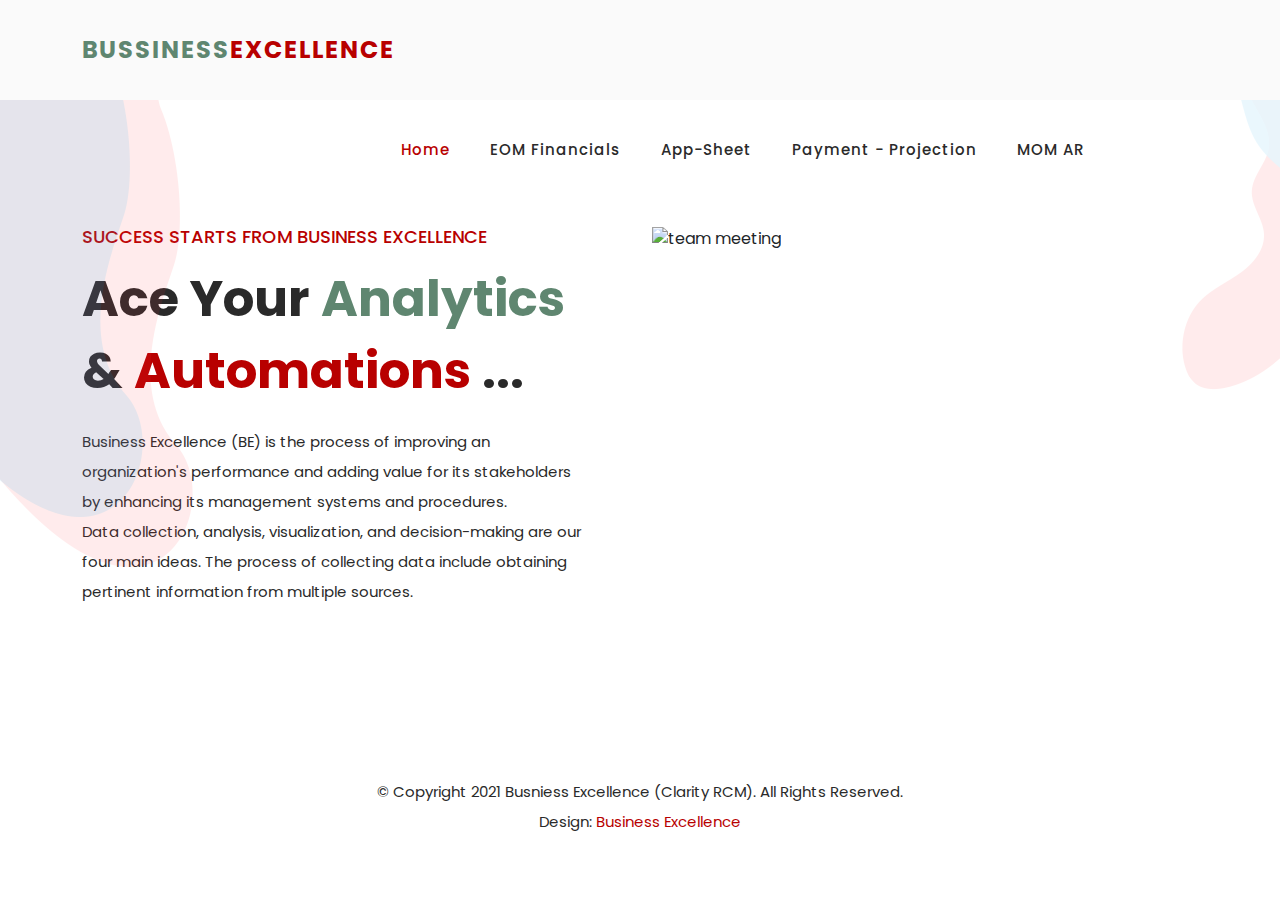
==== commit 94e5b948: "Update index.html" ====
--- a/index.html
+++ b/index.html
@@ -105,138 +105,6 @@
       margin-bottom: 350px; /* Adjust as needed */
     }
   </style>
-
-  <div id="eom-financials" class="eom-financials section">
-    <div class="container">
-      <div class="row">
-        <div class="col-lg-6 align-self-center  wow fadeInLeft" data-wow-duration="1s" data-wow-delay="0.2s">
-          <div class="left-image">
-            <a href="https://sites.google.com/clarityrcm.com/eom-financials/eom-financials">
-            <img src="https://i.postimg.cc/KjcJ7Kcr/services-left-image.png" alt="">
-            </a>
-          </div>
-        </div>
-        <div class="col-lg-6 wow fadeInRight" data-wow-duration="1s" data-wow-delay="0.2s">
-          <div class="section-heading">
-            <a href="https://sites.google.com/clarityrcm.com/eom-financials/eom-financials"><h2>... <em>End</em> of the <span>Month</span> Financial Report</h2></a></p>
-            <p>Delivering a financial report at the end of each month to every client.</p>
-          </div>
-            </div>
-          </div>
-        </div>
-      </div>
-    </div>
-  </div>
-
-
-  <div id="app-sheet" class="app-sheet section">
-    <div class="container">
-      <div class="row">
-        <div class="col-lg-6 offset-lg-3">
-          <div class="section-heading  wow bounceIn" data-wow-duration="1s" data-wow-delay="0.2s">
-            <a href="https://sites.google.com/clarityrcm.com/app-sheet/app-sheet"><h2>.... <em>App </em> &amp; - <span>Sheet</span></h2></a></p>
-          </div>
-        </div>
-      </div>
-      </style>
-      <div class="row">
-        <div class="col-lg-3 col-sm-6">
-          <a href="#">
-            <div class="item wow bounceInUp" data-wow-duration="1s" data-wow-delay="0.3s">
-              <div class="hidden-content">
-                <h4></h4>
-                <p><br>Modmed - App sheet deployed for 60+ Cleints</p>
-              </div>
-              <div class="showed-content">
-                <a href="https://sites.google.com/clarityrcm.com/app-sheet/app-sheet">
-                <img src="https://i.postimg.cc/HxLBFC2H/Modmed.jpg" alt="">
-            </a>
-              </div>
-            </div>
-          </a>
-        </div>
-        <div class="col-lg-3 col-sm-6">
-          <a href="#">
-            <div class="item wow bounceInUp" data-wow-duration="1s" data-wow-delay="0.4s">
-              <div class="hidden-content">
-                <h4></h4>
-                <p><br>EZ Derm - App sheet deployed for 30+ Clients</p>
-              </div>
-              <div class="showed-content">
-                <a href="https://sites.google.com/clarityrcm.com/app-sheet/app-sheet">
-                    <img src="https://i.postimg.cc/s23p25Tm/EZ-Derm.jpg" alt="">
-                </a>
-              </div>
-            </div>
-          </a>
-        </div>
-        <div class="col-lg-3 col-sm-6">
-          <a href="#">
-            <div class="item wow bounceInUp" data-wow-duration="1s" data-wow-delay="0.5s">
-              <div class="hidden-content">
-                <h4></h4>
-                <p><br>Dr. Chrono - App sheet deployed for 5+ Clients</p>
-              </div>
-              <div class="showed-content">
-                <a href="https://sites.google.com/clarityrcm.com/app-sheet/app-sheet">
-                    <img src="https://i.postimg.cc/cHLy42s4/Chrono-2.jpg" alt="" style="border-radius: 50%;">
-                </a>
-              </div>
-            </div>
-          </a>
-        </div>
-        <div class="col-lg-3 col-sm-6">
-          <a href="#">
-            <div class="item wow bounceInUp" data-wow-duration="1s" data-wow-delay="0.6s">
-              <div class="hidden-content">
-                <h4></h4>
-                <p><br>Nextech - App sheet deployed for 3+ Clients</p>
-              </div>
-              <div class="showed-content">
-                <a href="https://sites.google.com/clarityrcm.com/app-sheet/app-sheet">
-                    <img src="https://i.postimg.cc/RFkhWBMm/Nextech.jpg" alt="" style="border-radius: 50%;">
-                </a>
-              </div>
-            </div>
-          </a>
-        </div>
-      </div>
-    </div>
-  </div>
-
-   <div id="payment-projection" class="payment-projection section">
-    <div class="container">
-      <div class="row">
-        <div class="col-lg-6 wow fadeInDown" data-wow-duration="1s" data-wow-delay="0.25s">
-          <div class="section-heading">
-            <a href="https://sites.google.com/clarityrcm.com/paymentprojection/payment-projection"><h2>... <em>Payment</em> - <span>Projections</span></h2></a>
-          </div>
-        </div>
-        <div class="col-lg-6 wow fadeInDown" data-wow-duration="1s" data-wow-delay="0.25s">
-          <div class="top-dec">
-            <a href="https://sites.google.com/clarityrcm.com/paymentprojection/payment-projection"><img src="https://i.postimg.cc/cJ9Vv6KV/Payment.png" alt=""></a>
-          </div>
-        </div>
-      </div>
-      <div id="mom-ar" class="mom-ar section">
-        <div class="container">
-            <div class="row">
-                <div class="col-lg-6 wow fadeInDown" data-wow-duration="1s" data-wow-delay="0.25s">
-                    <div class="section-heading">
-                        <a href="https://sites.google.com/clarityrcm.com/momarcomparison/mom-ar-comparison"><h2>... <em>Month</em> on <span>Month AR Comparsion</span></h2></a>
-                    </div>
-                </div>
-                <div class="col-lg-6 wow fadeInDown" data-wow-duration="1s" data-wow-delay="0.25s">
-                    <div class="top-dec">
-                        <!-- Reduce image size using CSS -->
-                        <a href="https://sites.google.com/clarityrcm.com/momarcomparison/mom-ar-comparison">
-                        <img src="https://i.postimg.cc/wB8z61mF/Test.png" alt="" style="max-width: 100%; height: auto;">
-                    </a>
-                    </div>
-                </div>
-            </div>
-        </div>
-    </div>
     
   <footer>
     <div class="container">
@@ -258,4 +126,4 @@
   <script src="assets/js/templatemo-custom.js"></script>
 
 </body>
-</html>+</html>
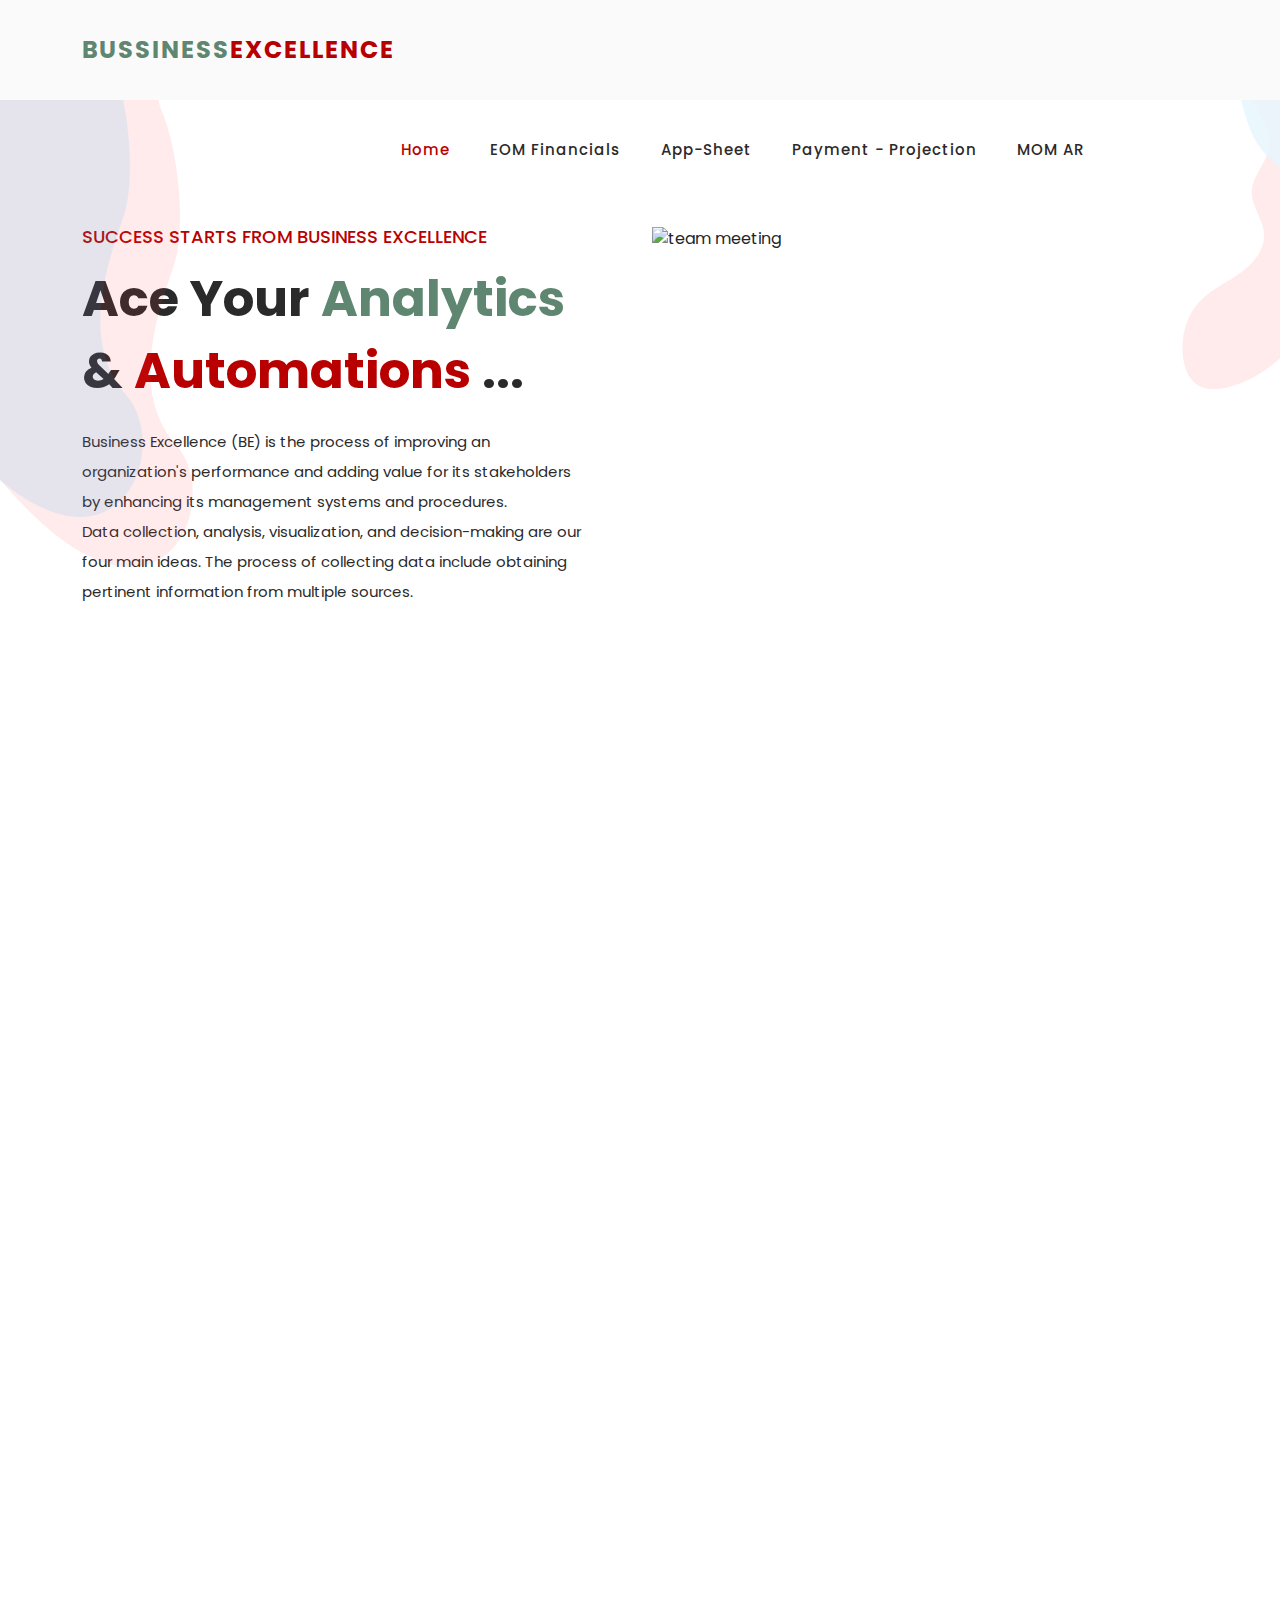
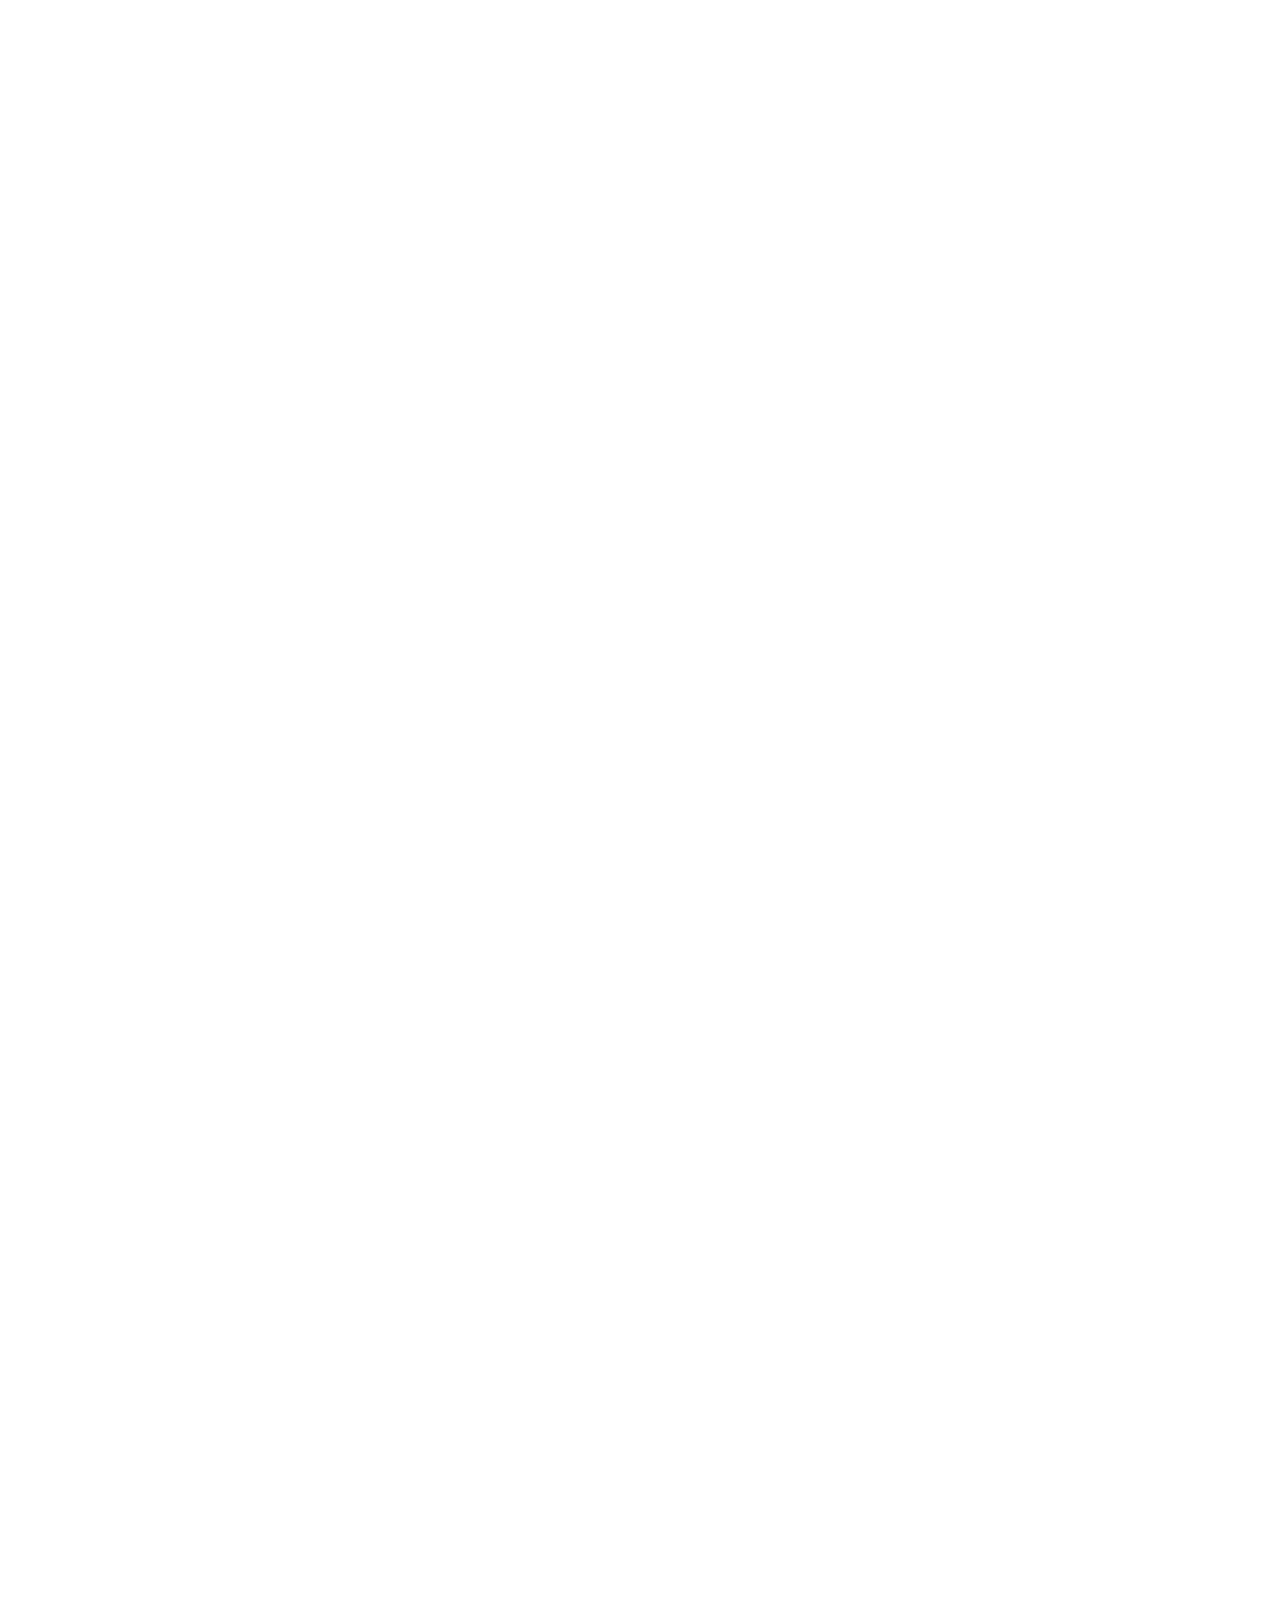
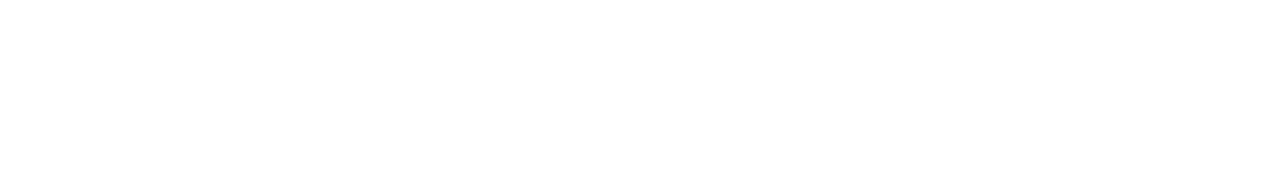
==== commit 664cb0cb: "Update index.html" ====
--- a/index.html
+++ b/index.html
@@ -105,6 +105,138 @@
       margin-bottom: 350px; /* Adjust as needed */
     }
   </style>
+
+  <div id="eom-financials" class="eom-financials section">
+    <div class="container">
+      <div class="row">
+        <div class="col-lg-6 align-self-center  wow fadeInLeft" data-wow-duration="1s" data-wow-delay="0.2s">
+          <div class="left-image">
+            <a href="https://sites.google.com/clarityrcm.com/eom-financials/eom-financials">
+            <img src="https://i.postimg.cc/KjcJ7Kcr/services-left-image.png" alt="">
+            </a>
+          </div>
+        </div>
+        <div class="col-lg-6 wow fadeInRight" data-wow-duration="1s" data-wow-delay="0.2s">
+          <div class="section-heading">
+            <a href="https://sites.google.com/clarityrcm.com/eom-financials/eom-financials"><h2>... <em>End</em> of the <span>Month</span> Financial Report</h2></a></p>
+            <p>Delivering a financial report at the end of each month to every client.</p>
+          </div>
+            </div>
+          </div>
+        </div>
+      </div>
+    </div>
+  </div>
+
+
+  <div id="app-sheet" class="app-sheet section">
+    <div class="container">
+      <div class="row">
+        <div class="col-lg-6 offset-lg-3">
+          <div class="section-heading  wow bounceIn" data-wow-duration="1s" data-wow-delay="0.2s">
+            <a href="https://sites.google.com/clarityrcm.com/app-sheet/app-sheet"><h2>.... <em>App </em> &amp; - <span>Sheet</span></h2></a></p>
+          </div>
+        </div>
+      </div>
+      </style>
+      <div class="row">
+        <div class="col-lg-3 col-sm-6">
+          <a href="#">
+            <div class="item wow bounceInUp" data-wow-duration="1s" data-wow-delay="0.3s">
+              <div class="hidden-content">
+                <h4></h4>
+                <p><br>Modmed - App sheet deployed for 60+ Cleints</p>
+              </div>
+              <div class="showed-content">
+                <a href="https://sites.google.com/clarityrcm.com/app-sheet/app-sheet">
+                <img src="https://i.postimg.cc/HxLBFC2H/Modmed.jpg" alt="">
+            </a>
+              </div>
+            </div>
+          </a>
+        </div>
+        <div class="col-lg-3 col-sm-6">
+          <a href="#">
+            <div class="item wow bounceInUp" data-wow-duration="1s" data-wow-delay="0.4s">
+              <div class="hidden-content">
+                <h4></h4>
+                <p><br>EZ Derm - App sheet deployed for 30+ Clients</p>
+              </div>
+              <div class="showed-content">
+                <a href="https://sites.google.com/clarityrcm.com/app-sheet/app-sheet">
+                    <img src="https://i.postimg.cc/s23p25Tm/EZ-Derm.jpg" alt="">
+                </a>
+              </div>
+            </div>
+          </a>
+        </div>
+        <div class="col-lg-3 col-sm-6">
+          <a href="#">
+            <div class="item wow bounceInUp" data-wow-duration="1s" data-wow-delay="0.5s">
+              <div class="hidden-content">
+                <h4></h4>
+                <p><br>Dr. Chrono - App sheet deployed for 5+ Clients</p>
+              </div>
+              <div class="showed-content">
+                <a href="https://sites.google.com/clarityrcm.com/app-sheet/app-sheet">
+                    <img src="https://i.postimg.cc/cHLy42s4/Chrono-2.jpg" alt="" style="border-radius: 50%;">
+                </a>
+              </div>
+            </div>
+          </a>
+        </div>
+        <div class="col-lg-3 col-sm-6">
+          <a href="#">
+            <div class="item wow bounceInUp" data-wow-duration="1s" data-wow-delay="0.6s">
+              <div class="hidden-content">
+                <h4></h4>
+                <p><br>Nextech - App sheet deployed for 3+ Clients</p>
+              </div>
+              <div class="showed-content">
+                <a href="https://sites.google.com/clarityrcm.com/app-sheet/app-sheet">
+                    <img src="https://i.postimg.cc/RFkhWBMm/Nextech.jpg" alt="" style="border-radius: 50%;">
+                </a>
+              </div>
+            </div>
+          </a>
+        </div>
+      </div>
+    </div>
+  </div>
+
+   <div id="payment-projection" class="payment-projection section">
+    <div class="container">
+      <div class="row">
+        <div class="col-lg-6 wow fadeInDown" data-wow-duration="1s" data-wow-delay="0.25s">
+          <div class="section-heading">
+            <a href="https://sites.google.com/clarityrcm.com/paymentprojection/payment-projection"><h2>... <em>Payment</em> - <span>Projections</span></h2></a>
+          </div>
+        </div>
+        <div class="col-lg-6 wow fadeInDown" data-wow-duration="1s" data-wow-delay="0.25s">
+          <div class="top-dec">
+            <a href="https://sites.google.com/clarityrcm.com/paymentprojection/payment-projection"><img src="https://i.postimg.cc/cJ9Vv6KV/Payment.png" alt=""></a>
+          </div>
+        </div>
+      </div>
+      <div id="mom-ar" class="mom-ar section">
+        <div class="container">
+            <div class="row">
+                <div class="col-lg-6 wow fadeInDown" data-wow-duration="1s" data-wow-delay="0.25s">
+                    <div class="section-heading">
+                        <a href="https://sites.google.com/clarityrcm.com/momarcomparison/mom-ar-comparison"><h2>... <em>Month</em> on <span>Month AR Comparsion</span></h2></a>
+                    </div>
+                </div>
+                <div class="col-lg-6 wow fadeInDown" data-wow-duration="1s" data-wow-delay="0.25s">
+                    <div class="top-dec">
+                        <!-- Reduce image size using CSS -->
+                        <a href="https://sites.google.com/clarityrcm.com/momarcomparison/mom-ar-comparison">
+                        <img src="https://i.postimg.cc/wB8z61mF/Test.png" alt="" style="max-width: 100%; height: auto;">
+                    </a>
+                    </div>
+                </div>
+            </div>
+        </div>
+    </div>
     
   <footer>
     <div class="container">
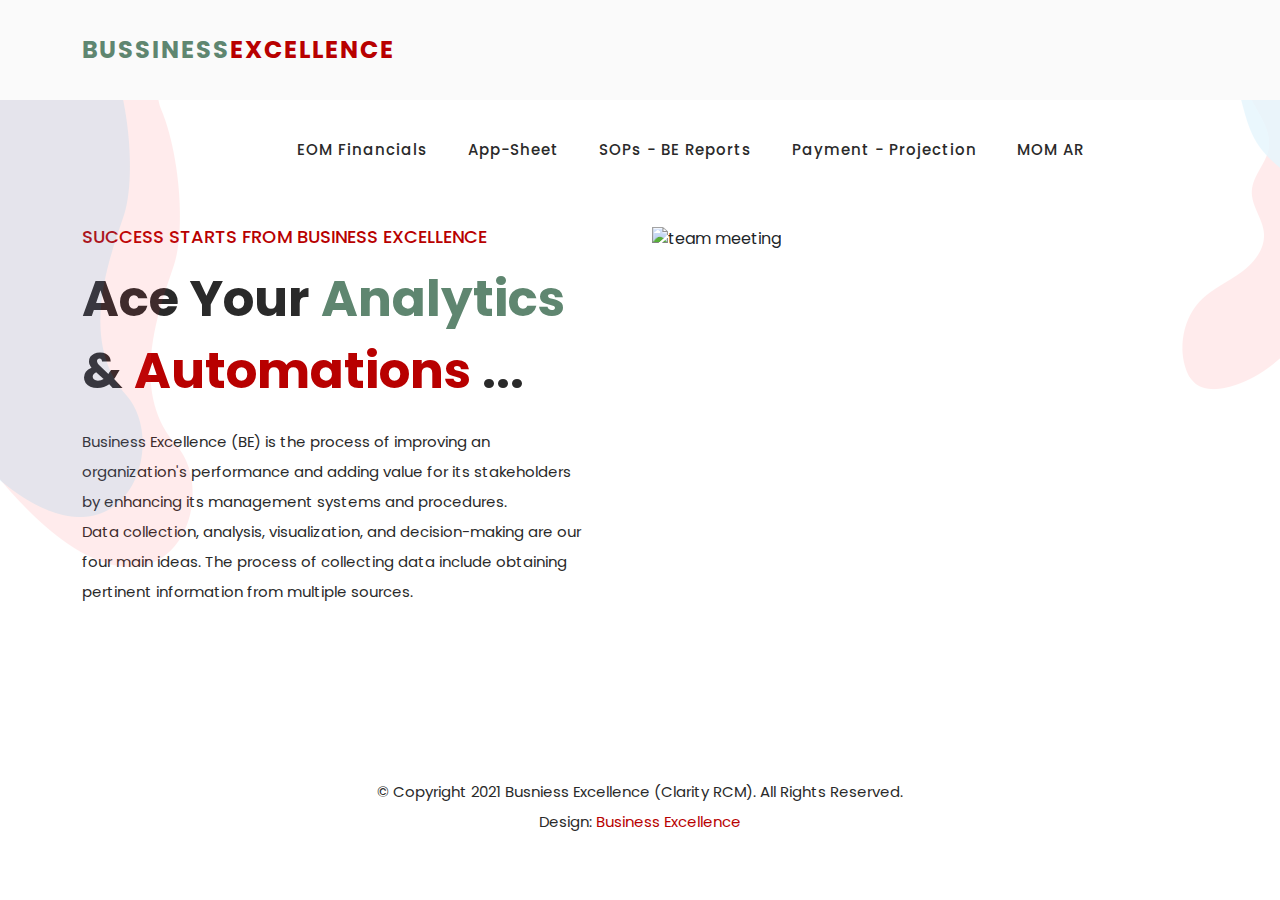
==== commit 641817dc: "index.html" ====
--- a/index.html
+++ b/index.html
@@ -57,12 +57,12 @@
             <!-- ***** Logo End ***** -->
             <!-- ***** Menu Start ***** -->
             <ul class="nav">
-                <li><a href="#top" class="active">Home</a></li>
-                <li><a href="#eom-financials">EOM Financials</a></li>
-                <li><a href="#app-sheet">App-sheet</a></li>
-                <li><a href="#payment-projection">Payment - Projection</a></li>
-                <li><a href="#mom-ar">MOM AR</a></li>
-                <li><a href="#">#</a></li>
+                <li><a href= https://sites.google.com/clarityrcm.com/eom-financials/eom-financials>EOM Financials</a></li>
+                <li><a href= https://sites.google.com/clarityrcm.com/app-sheet/app-sheet>App-sheet</a></li>
+                <li><a href=https://sites.google.com/clarityrcm.com/sops-be-reports/sops-be-reports>SOPs - BE Reports</a></li>
+                <li><a href=https://sites.google.com/clarityrcm.com/paymentprojection/payment-projection>Payment - Projection</a></li>
+                <li><a href=https://sites.google.com/clarityrcm.com/momarcomparison/mom-ar>MOM AR</a></li>
+                <li><a href="">#</a></li>
             </ul>        
             <a class='menu-trigger'>
                 <span>Menu</span>
@@ -106,137 +106,6 @@
     }
   </style>
 
-  <div id="eom-financials" class="eom-financials section">
-    <div class="container">
-      <div class="row">
-        <div class="col-lg-6 align-self-center  wow fadeInLeft" data-wow-duration="1s" data-wow-delay="0.2s">
-          <div class="left-image">
-            <a href="https://sites.google.com/clarityrcm.com/eom-financials/eom-financials">
-            <img src="https://i.postimg.cc/KjcJ7Kcr/services-left-image.png" alt="">
-            </a>
-          </div>
-        </div>
-        <div class="col-lg-6 wow fadeInRight" data-wow-duration="1s" data-wow-delay="0.2s">
-          <div class="section-heading">
-            <a href="https://sites.google.com/clarityrcm.com/eom-financials/eom-financials"><h2>... <em>End</em> of the <span>Month</span> Financial Report</h2></a></p>
-            <p>Delivering a financial report at the end of each month to every client.</p>
-          </div>
-            </div>
-          </div>
-        </div>
-      </div>
-    </div>
-  </div>
-
-
-  <div id="app-sheet" class="app-sheet section">
-    <div class="container">
-      <div class="row">
-        <div class="col-lg-6 offset-lg-3">
-          <div class="section-heading  wow bounceIn" data-wow-duration="1s" data-wow-delay="0.2s">
-            <a href="https://sites.google.com/clarityrcm.com/app-sheet/app-sheet"><h2>.... <em>App </em> &amp; - <span>Sheet</span></h2></a></p>
-          </div>
-        </div>
-      </div>
-      </style>
-      <div class="row">
-        <div class="col-lg-3 col-sm-6">
-          <a href="#">
-            <div class="item wow bounceInUp" data-wow-duration="1s" data-wow-delay="0.3s">
-              <div class="hidden-content">
-                <h4></h4>
-                <p><br>Modmed - App sheet deployed for 60+ Cleints</p>
-              </div>
-              <div class="showed-content">
-                <a href="https://sites.google.com/clarityrcm.com/app-sheet/app-sheet">
-                <img src="https://i.postimg.cc/HxLBFC2H/Modmed.jpg" alt="">
-            </a>
-              </div>
-            </div>
-          </a>
-        </div>
-        <div class="col-lg-3 col-sm-6">
-          <a href="#">
-            <div class="item wow bounceInUp" data-wow-duration="1s" data-wow-delay="0.4s">
-              <div class="hidden-content">
-                <h4></h4>
-                <p><br>EZ Derm - App sheet deployed for 30+ Clients</p>
-              </div>
-              <div class="showed-content">
-                <a href="https://sites.google.com/clarityrcm.com/app-sheet/app-sheet">
-                    <img src="https://i.postimg.cc/s23p25Tm/EZ-Derm.jpg" alt="">
-                </a>
-              </div>
-            </div>
-          </a>
-        </div>
-        <div class="col-lg-3 col-sm-6">
-          <a href="#">
-            <div class="item wow bounceInUp" data-wow-duration="1s" data-wow-delay="0.5s">
-              <div class="hidden-content">
-                <h4></h4>
-                <p><br>Dr. Chrono - App sheet deployed for 5+ Clients</p>
-              </div>
-              <div class="showed-content">
-                <a href="https://sites.google.com/clarityrcm.com/app-sheet/app-sheet">
-                    <img src="https://i.postimg.cc/cHLy42s4/Chrono-2.jpg" alt="" style="border-radius: 50%;">
-                </a>
-              </div>
-            </div>
-          </a>
-        </div>
-        <div class="col-lg-3 col-sm-6">
-          <a href="#">
-            <div class="item wow bounceInUp" data-wow-duration="1s" data-wow-delay="0.6s">
-              <div class="hidden-content">
-                <h4></h4>
-                <p><br>Nextech - App sheet deployed for 3+ Clients</p>
-              </div>
-              <div class="showed-content">
-                <a href="https://sites.google.com/clarityrcm.com/app-sheet/app-sheet">
-                    <img src="https://i.postimg.cc/RFkhWBMm/Nextech.jpg" alt="" style="border-radius: 50%;">
-                </a>
-              </div>
-            </div>
-          </a>
-        </div>
-      </div>
-    </div>
-  </div>
-
-   <div id="payment-projection" class="payment-projection section">
-    <div class="container">
-      <div class="row">
-        <div class="col-lg-6 wow fadeInDown" data-wow-duration="1s" data-wow-delay="0.25s">
-          <div class="section-heading">
-            <a href="https://sites.google.com/clarityrcm.com/paymentprojection/payment-projection"><h2>... <em>Payment</em> - <span>Projections</span></h2></a>
-          </div>
-        </div>
-        <div class="col-lg-6 wow fadeInDown" data-wow-duration="1s" data-wow-delay="0.25s">
-          <div class="top-dec">
-            <a href="https://sites.google.com/clarityrcm.com/paymentprojection/payment-projection"><img src="https://i.postimg.cc/cJ9Vv6KV/Payment.png" alt=""></a>
-          </div>
-        </div>
-      </div>
-      <div id="mom-ar" class="mom-ar section">
-        <div class="container">
-            <div class="row">
-                <div class="col-lg-6 wow fadeInDown" data-wow-duration="1s" data-wow-delay="0.25s">
-                    <div class="section-heading">
-                        <a href="https://sites.google.com/clarityrcm.com/momarcomparison/mom-ar-comparison"><h2>... <em>Month</em> on <span>Month AR Comparsion</span></h2></a>
-                    </div>
-                </div>
-                <div class="col-lg-6 wow fadeInDown" data-wow-duration="1s" data-wow-delay="0.25s">
-                    <div class="top-dec">
-                        <!-- Reduce image size using CSS -->
-                        <a href="https://sites.google.com/clarityrcm.com/momarcomparison/mom-ar-comparison">
-                        <img src="https://i.postimg.cc/wB8z61mF/Test.png" alt="" style="max-width: 100%; height: auto;">
-                    </a>
-                    </div>
-                </div>
-            </div>
-        </div>
-    </div>
     
   <footer>
     <div class="container">
